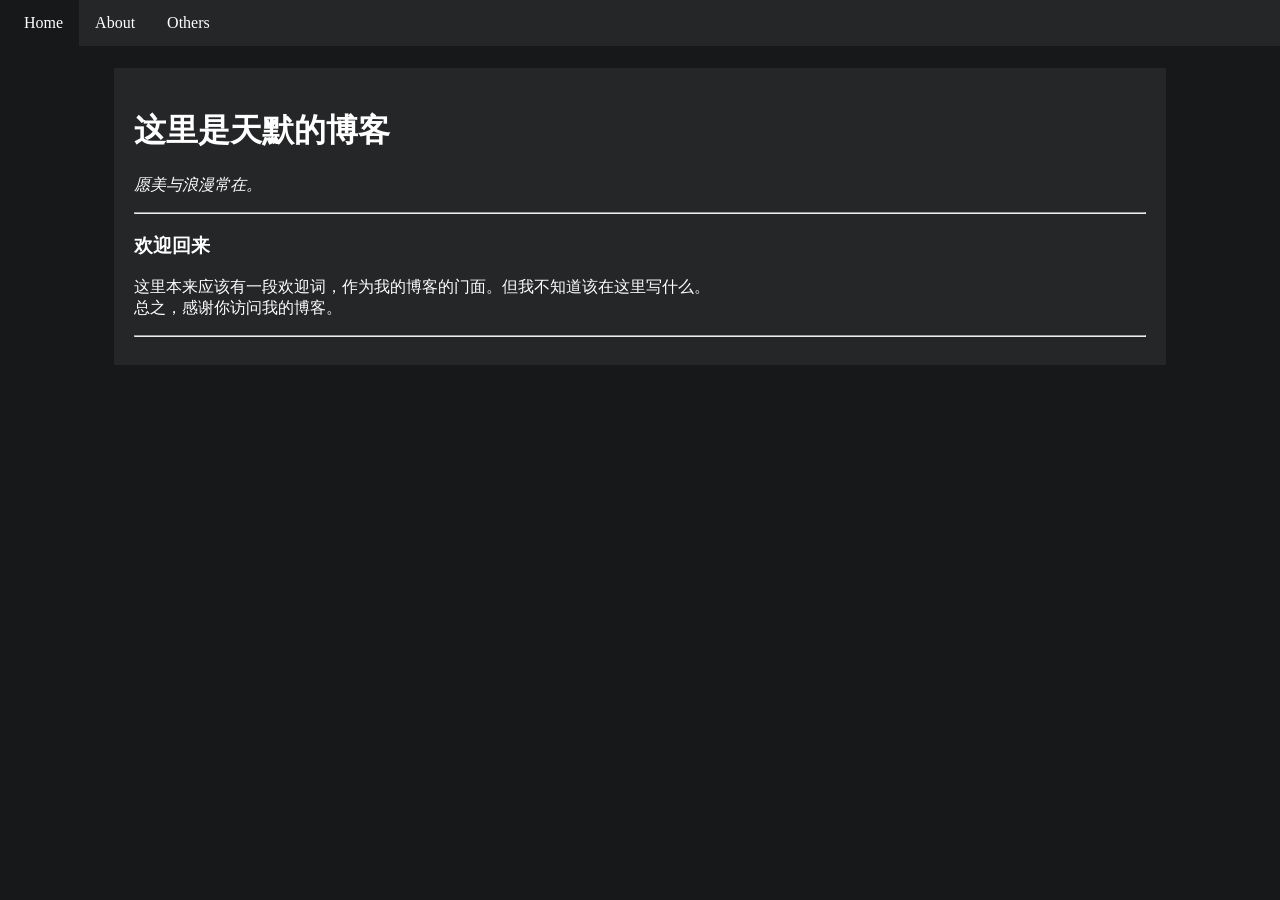
==== index.html @ 91d2388d "first commit" ====
﻿<!DOCTYPE html>
<style>
    
</style>
<html lang="zh-cn">

<head>
    <link rel="stylesheet" type="text/css" href="css/MainStyle.css" />
    <meta charset="utf-8" />
    <meta name="viewport"
          content="width=device-width" />
    <title>天默的博客</title>
</head>
<body>
    <div>
        <ul id="Header">
            <li style="float:left"><a class="Header" href="index.html" style="background-color:#17181A">Home</a></li>
            <li style="float:left"><a class="Header" href="About.html">About</a></li>
            <li style="float:left"><a class="Header" href="Others.html">Others</a></li>
        </ul>
    </div>
    <div class="Main">
        <div>
            <h1><b>这里是天默的博客</b></h1>
            <p>
                <i>愿美与浪漫常在。</i>
            </p><hr />
            <h3>
                <b>欢迎回来</b>
            </h3>
            <p>
                这里本来应该有一段欢迎词，作为我的博客的门面。但我不知道该在这里写什么。<br />总之，感谢你访问我的博客。
            </p>
        </div>
        <hr />
        <div>

        </div>
    </div>
</body>
</html>
---- css/MainStyle.css ----
﻿body {
    background-color: #17181A;
}

#Header {
    list-style: none;
    margin: 0;
    padding: 0;
    overflow: hidden;
    background-color: #252628;
    position: fixed;
    top: 0;
    width: 100%;
}

.Header {
    display: block;
    color: white;
    text-align: center;
    padding: 14px 16px;
    text-decoration: none;
}

.Header:hover {
    background-color: #4986b8;
}

.Main {
    margin: auto;
    width: 80%;
    height: max-content;
    background-color: #252628;
    position: relative;
    top: 60px;
    padding: 20px;
}
.link:link{
    color:white;
    text-decoration:none;
}
.link:visited{
    color:white;
    text-decoration:none;
}
.link:hover{
    color:white;
    text-decoration:underline;
}
.link:active{
    color:white;
    text-decoration:underline;
}
.hide{
    display:inline-block;
    color:black;
    background-color:black;
}
.hide:hover{
    color:white;
}
h1{
    color:white;
}
h2{
    color:white;
}
h3{
    color:white;
}
h4{
    color:white;
}
h5{
    color:white;
}
h6{
    color:white;
}
p{
    color:white;
}
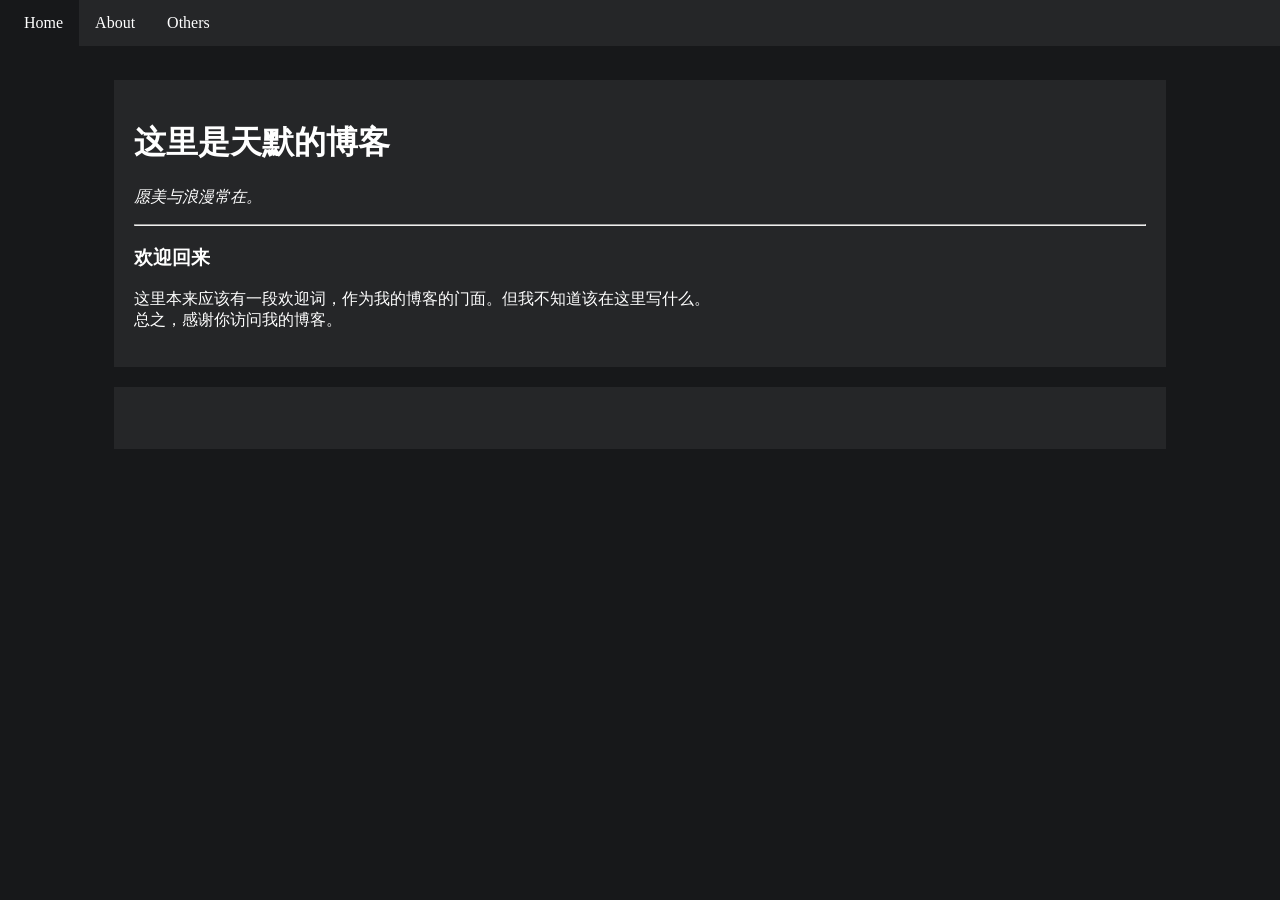
==== commit 55bf29e7: "添加了隐藏页面" ====
--- a/index.html
+++ b/index.html
@@ -20,22 +20,21 @@
         </ul>
     </div>
     <div class="Main">
-        <div>
-            <h1><b>这里是天默的博客</b></h1>
-            <p>
-                <i>愿美与浪漫常在。</i>
-            </p><hr />
-            <h3>
-                <b>欢迎回来</b>
-            </h3>
-            <p>
-                这里本来应该有一段欢迎词，作为我的博客的门面。但我不知道该在这里写什么。<br />总之，感谢你访问我的博客。
-            </p>
-        </div>
-        <hr />
-        <div>
-
-        </div>
+        <h1><b>这里是天默的博客</b></h1>
+        <p>
+            <i>愿美与浪漫常在。</i>
+        </p><hr />
+        <h3>
+            <b>欢迎回来</b>
+        </h3>
+        <p>
+            这里本来应该有一段欢迎词，作为我的博客的门面。但我不知道该在这里写什么。<br />总之，感谢你访问我的博客。
+        </p>
+    </div>
+    <div class="Main">
+        <h1>
+            
+        </h1>
     </div>
 </body>
 </html>
--- a/css/MainStyle.css
+++ b/css/MainStyle.css
@@ -1,5 +1,6 @@
 ﻿body {
     background-color: #17181A;
+    transition:0.5s;
 }
 
 #Header {
@@ -11,6 +12,7 @@
     position: fixed;
     top: 0;
     width: 100%;
+    transition:0.5s;
 }
 
 .Header {
@@ -26,13 +28,15 @@
 }
 
 .Main {
-    margin: auto;
+    margin:auto;
+    margin-top: 20px;
     width: 80%;
     height: max-content;
     background-color: #252628;
     position: relative;
     top: 60px;
     padding: 20px;
+    transition:0.5s;
 }
 .link:link{
     color:white;
